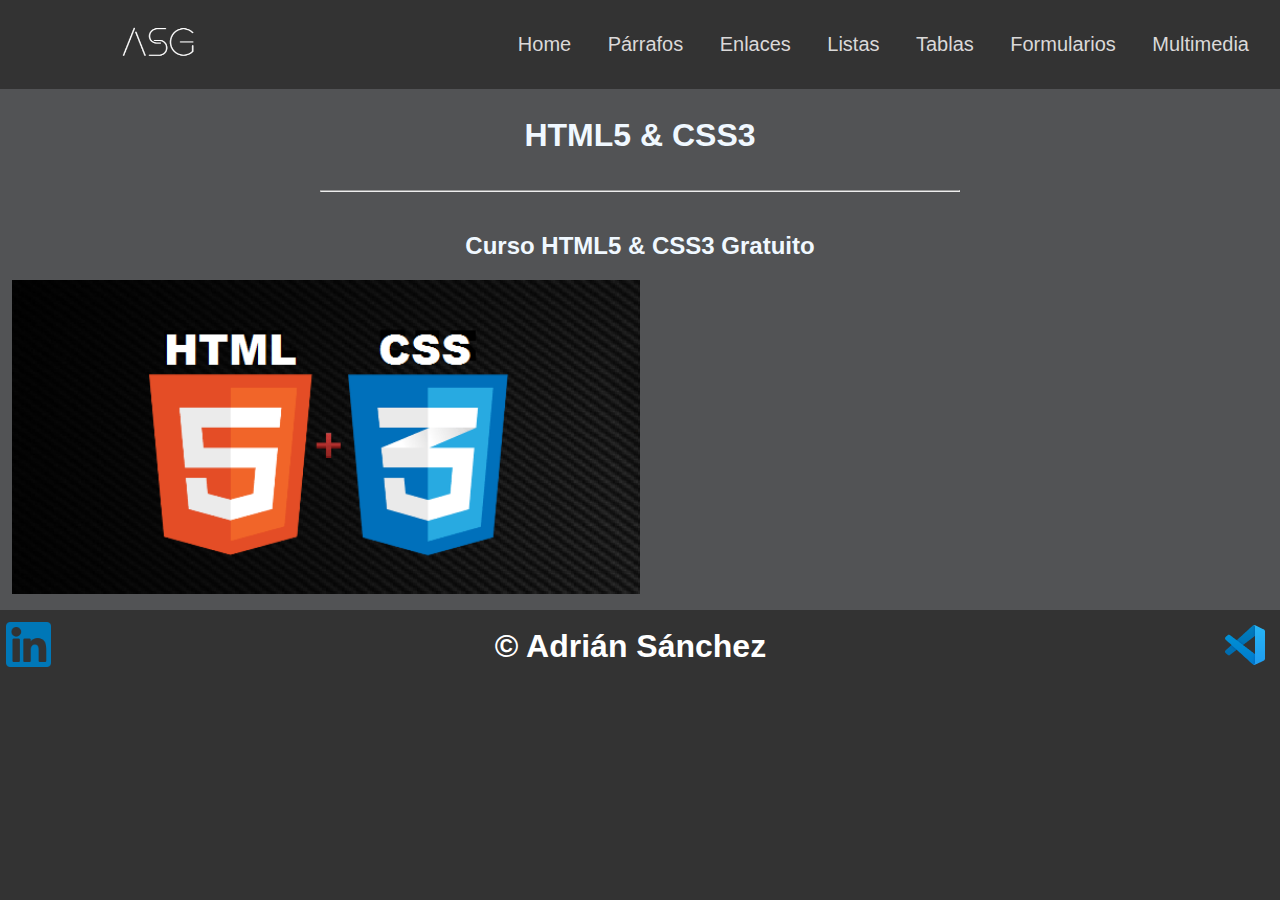
==== listas.html @ 3fee9222 "eliminacion de carpeta extra" ====
<!DOCTYPE html>
<html lang="en">

<head>
    <meta charset="UTF-8">
    <meta name="viewport" content="width=device-width, initial-scale=1.0">
    <title>Curso HTML5-CSS3</title>
    <link rel="stylesheet" href="css/style.css">
</head>

<body>

    <header>
        <div class="row align-items-center justify-content-between">
            <div class="col-3"><img src="img/ASG.png" alt="logo" height="55px"></div>
            <div class="col-9">
                <span id="btnmenu" onclick="opendrawer()">&#9776;</span>
                <nav id="menu">
                    <ul class="text-right">
                        <li>
                            <a href="index.html">
                                Home
                            </a>
                        </li>
                        <li>
                            <a href="parrafos.html">
                                Párrafos
                            </a>
                        </li>
                        <li>
                            <a href="enlaces.html">
                                Enlaces
                            </a>
                        </li>
                        <li>
                            <a href="listas.html">
                                Listas
                            </a>
                        </li>
                        <li>
                            <a href="tablas.html">
                                Tablas
                            </a>
                        </li>
                        <li>
                            <a href="formularios.html">
                                Formularios
                            </a>
                        </li>
                        <li>
                            <a href="multimedia.html">
                                Multimedia
                            </a>
                        </li>
                    </ul>
                </nav>
            </div>
        </div>


    </header>
    <main>


        <div class="p-2">
            <h1 class="text-center py-3">HTML5 & CSS3</h1>
        </div>
        <div class="container50 align-items-center"><hr></div>
        <div class="p-2">
            <div id="home" class="">
                <h2 class="text-center">Curso HTML5 & CSS3 Gratuito</h2>
                <img src="img/imagenmain.png" alt="" width="50%">
            </div>
        </div>

    </main>
    <footer class="position-relative">
        <div class="row align-items-center justify-content-between">
            <div id="linkedinfooter" class="col-2">
                <a href="https://www.linkedin.com/in/adri%C3%A1n-s%C3%A1nchez-garc%C3%ADa-063ba6274/"
                    target="_blank"><img src="img/linkedin.png" alt="Enlace Linkedin"></a>
            </div>
            <div id="namefooter" class="col-7">
                <h1 class="text-center text-white py-3">&copy; Adrián Sánchez</h1>
            </div>
           
            <div id="codefooter" class="col-2">
                <a href="https://code.visualstudio.com/" target="_blank"><img src="img/code_70x70.png"
                        alt="Enlace Linkedin" width=""></a>
            </div>
            
            <div class="cb"></div>
        </div>
    </footer>
    </div>
    <script>
        function opendrawer() {
            document.getElementById('menu').style.display = 'block';
            document.getElementById('menu').style.witdh = '100%';
        }
    </script>
</body>

</html>
---- css/style.css ----
body {
    margin: 0;
   
    font-family: Arial, Helvetica, sans-serif;
    background-color: #333333;
}

* {
    box-sizing: border-box;
    
}
.container50{
    width: 50%;
    margin-left: 25%;
}
.container80{
    width: 90%;
    margin-left: 3%;
}
/* For desktop: */
.container {
    width: 90%;
    margin: 0 auto;
}
/* For mobile: */
@media screen and (max-width: 1000px) {
    .container {
        width: 100%;
    }
}
/* For desktop: */
.row {
    display: flex;
    justify-content: space-between;
    align-items: center;
}
/* For mobile: */
@media screen and (max-width: 1000px) {
    .row {
        flex-wrap: wrap;
    }
}

.justify-content-between {
    justify-content: space-between;
}

.align-items-center {
    align-items: center;
}

/* For desktop: */
.col-1 {
    width: 8.33%;
}

.col-2 {
    width: 16.66%;
}

.col-3 {
    width: 25%;
}

.col-4 {
    width: 33.33%;
}

.col-5 {
    width: 41.66%;
}

.col-6 {
    width: 50%;
}

.col-7 {
    width: 58.33%;
}

.col-8 {
    width: 66.66%;
}

.col-9 {
    width: 75%;
}

.col-10 {
    max-width: 83.33%;
}

.col-11 {
    width: 91.66%;
}

.col-12 {
    width: 100%;
}

/* For mobile: */
@media only screen and (max-width: 1000px) {
    [class*="col-"] {
        width: 100%;
    }
}

/* For desktop: */
header [class*="col-"] {
    padding: 15px ;
}


nav ul{
    padding: 0;
    margin: 0;
    list-style-type: none;
}

nav li {
    display: inline;    
    font-size: 20px;
    display: inline-flex;
    justify-content: center;
    padding: 10px 16px;
    
}
/* For mobile: */
@media screen and (max-width: 1000px) {
    nav li {
        display: flex;
        justify-content: center;
        font-size: 30px;
    }
    nav ul {
        background-color: #4b4b4b;
        border-radius: 10px;
    }
    
}

nav li a {
    color: rgb(219, 217, 217);
    
    
}

nav li:hover {
    background-color:  rgb(71, 71, 71);
    border-radius: 12px;
    
}

.text-right{
    text-align: right;
}

a {
    text-decoration: none;
    
}
.text-center {
    text-align: center;
}
.py-3 {
    padding: 16px 0;
}
.px-3 {
    padding: 0 16px;
}
.p-3 {
    padding: 16px;
}

.bg-azul-o {
    background-color: rgb(0 157 222);
}
.bg-azul-c {
    background-color: rgb(240, 249, 252);
}
.bg-orange {
    background-color: orange;
}
.text-white {
    color: white;
}
.text-red {
    color: red;
    font-size: 30px;
    background-color: cyan;
}
footer h1 {
    border-bottom-left-radius: 10px;
    text-align: center;
}
footer h1 {
    border-bottom-right-radius: 10px;
}

h1 {
    margin: 0;
}

#btnmenu {
    font-size: 40px;
    display: none;
}
/* For mobile: */
@media screen and (max-width: 1000px) {
    #btnmenu {
        display: inline;
    }
    #menu{
        display: none;
    }
}
@media screen and (max-width: 1600px) and (min-width: 1000px)  {
    #menu{
        display: block;
    }
}

header {
    background-color: #333333;
    text-align: center;
}
main {
    position: relative;
    background-color: #525355;
    
    color: aliceblue;
}

footer {
    background-color: #333333;
    
    color: aliceblue;
}
.position-relative{
    position: relative;
}
.float-right{
    float: right;
}
.float-left{
    float: left;
   
}
.float-center{
    float: center;
}
.p-2{
    padding: 12px;
}
.cb{
    clear: both;
}
.m-l-2{
    margin-left: 0.55%;
    margin-top: 0.55%;
}
#linkedinfooter{
    max-width: 45px;
    width: 100%;
    margin-right: auto;
    margin-left: 6px;
}
#codefooter{
    max-width: 70px;
    margin-left: auto;
    
}
#linkedinfooter img{
   width: 100%;

}
footer h1{
    text-align: center;
}
#namefooter{
    text-align: center;
}
@media screen and (max-width: 1000px) {
    #namefooter{
        display: none;
    }
}
#homemain{
    text-align: center;
}
.tcgreen{
    color: #08D85A;
    font-size: larger;
}
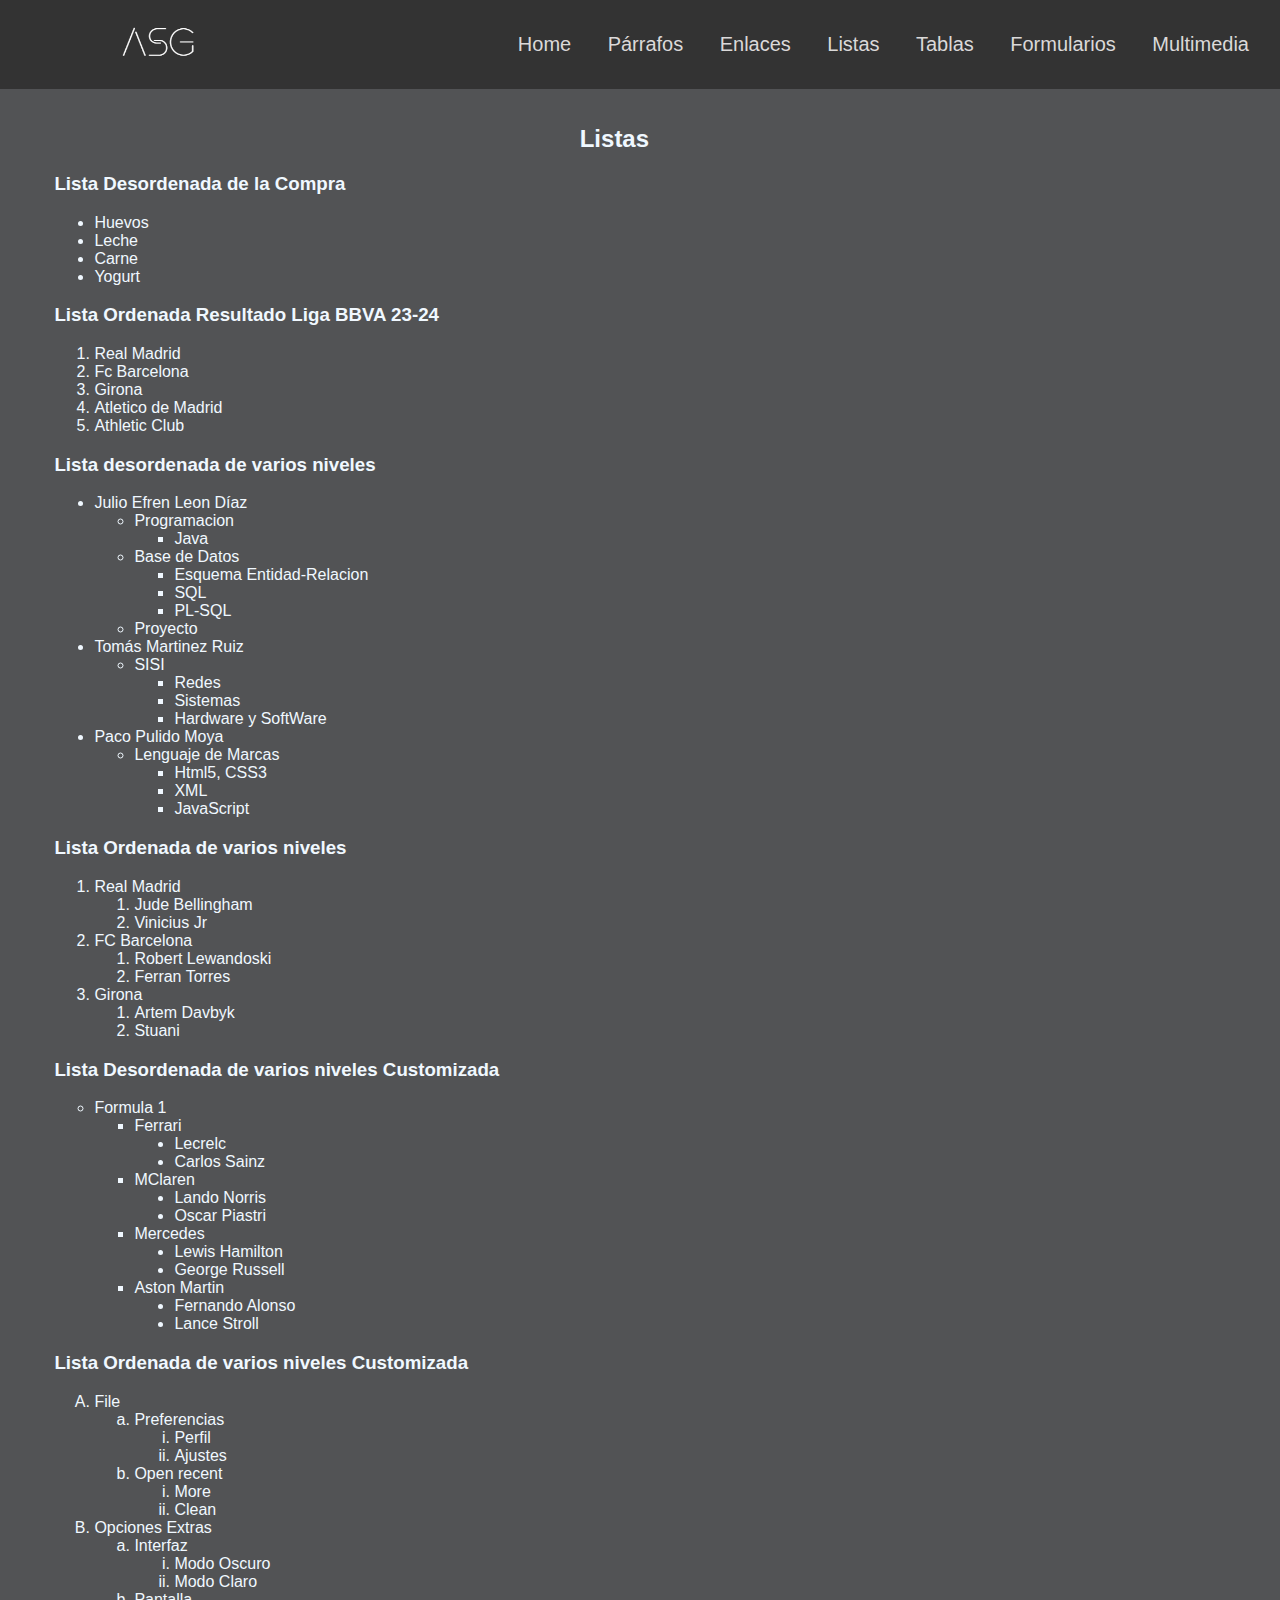
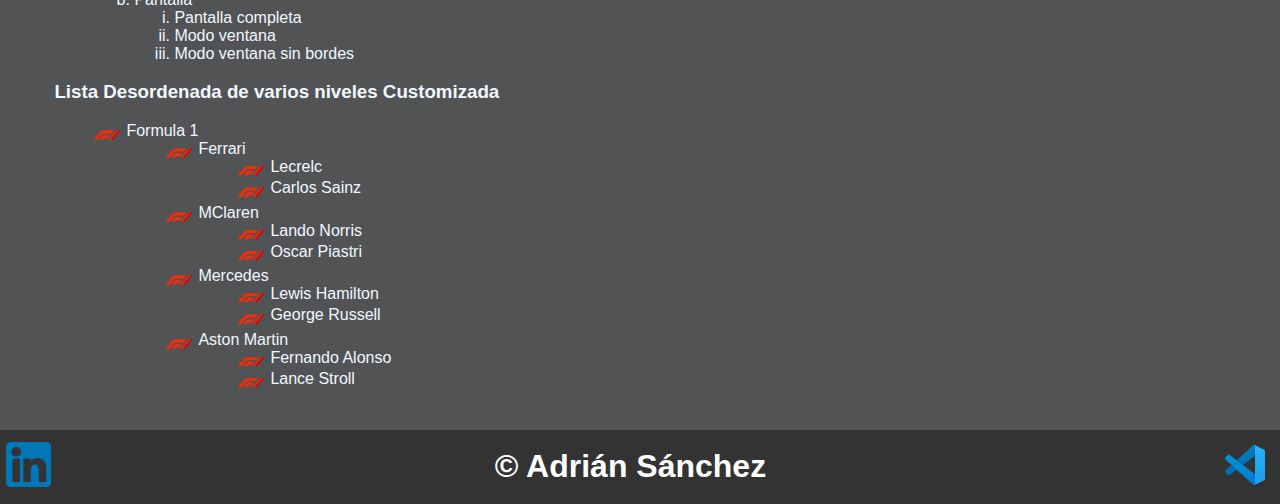
==== commit 9d0ff976: "Segundo commit Realizado hasta listas" ====
--- a/listas.html
+++ b/listas.html
@@ -4,7 +4,7 @@
 <head>
     <meta charset="UTF-8">
     <meta name="viewport" content="width=device-width, initial-scale=1.0">
-    <title>Curso HTML5-CSS3</title>
+    <title>Párrafos en HTML5</title>
     <link rel="stylesheet" href="css/style.css">
 </head>
 
@@ -60,19 +60,188 @@
 
     </header>
     <main>
-
-
-        <div class="p-2">
-            <h1 class="text-center py-3">HTML5 & CSS3</h1>
+        <div id="parrafos" class="container80 p-3">
+            <h2 class="text-center">Listas</h2>
+                <h3>Lista Desordenada de la Compra</h3>
+                <ul>
+                    <li>Huevos</li>
+                    <li>Leche</li>
+                    <li>Carne</li>
+                    <li>Yogurt</li>
+                </ul>
+                <h3>Lista Ordenada Resultado Liga BBVA 23-24</h3>
+                <ol>
+                    <li>Real Madrid</li>
+                    <li>Fc Barcelona</li>
+                    <li>Girona</li>
+                    <li>Atletico de Madrid</li>
+                    <li>Athletic Club</li>
+                </ol>
+                <h3>Lista desordenada de varios niveles</h3>
+                <ul>
+                    <li>Julio Efren Leon Díaz
+                        <ul>
+                            <li>Programacion</li>    
+                                <ul>
+                                    <li>Java</li>
+                                </ul>
+                            <li>Base de Datos</li>
+                                <ul>
+                                    <li>Esquema Entidad-Relacion</li>
+                                    <li>SQL</li>
+                                    <li>PL-SQL</li>
+                                </ul>
+                            <li>Proyecto</li>
+                        </ul>
+                    </li>
+                    <li>Tomás Martinez Ruiz
+                        <ul>
+                            <li>SISI</li>
+                            <ul>
+                                <li>Redes</li>
+                                <li>Sistemas</li>
+                                <li>Hardware y SoftWare</li>
+                            </ul>
+                        </ul>
+                    </li>
+                    <li>Paco Pulido Moya
+                        <ul>
+                            <li>Lenguaje de Marcas</li>
+                                <ul>
+                                    <li>Html5, CSS3</li>
+                                    <li>XML</li>
+                                    <li>JavaScript</li>
+                                </ul>
+                        </ul>
+                    </li>
+                </ul>
+                <h3>Lista Ordenada de varios niveles</h3>
+                <ol>
+                    <li>Real Madrid
+                        <ol>
+                            <li>Jude Bellingham</li>
+                            <li>Vinicius Jr</li>
+                        </ol>
+                    </li>
+                    <li>FC Barcelona
+                        <ol>
+                            <li>Robert Lewandoski</li>
+                            <li>Ferran Torres</li>
+                            
+                        </ol>
+                    </li>
+                    <li>Girona
+                        <ol>
+                            <li>Artem Davbyk</li>
+                            <li>Stuani</li>
+                        </ol>
+                    </li>
+                </ol>
+                <h3>Lista Desordenada de varios niveles Customizada</h3>
+                <ul id="ulcustom1">
+                    <li>Formula 1
+                        <ul>
+                            <li>Ferrari
+                                <ul>
+                                    <li>Lecrelc</li>
+                                    <li>Carlos Sainz</li>
+                                </ul>
+                            </li>
+                            
+                            <li>MClaren
+                                <ul>
+                                    <li>Lando Norris</li>
+                                    <li>Oscar Piastri</li>
+                                </ul>
+                            </li>
+
+                            <li>Mercedes
+                                <ul>
+                                    <li>Lewis Hamilton</li>
+                                    <li>George Russell</li>
+                                </ul>
+                            </li>
+                            <li>Aston Martin
+                                <ul>
+                                    <li>Fernando Alonso</li>
+                                    <li>Lance Stroll</li>
+                                </ul>
+                            </li>
+                            
+                        </ul>
+                    </li>
+                </ul>
+                <h3>Lista Ordenada de varios niveles Customizada</h3>
+                <ol id="olcustom1">
+                    <li>File
+                        <ol>
+                            <li>Preferencias
+                                <ol>
+                                    <li>Perfil</li>
+                                    <li>Ajustes</li>
+                                </ol>
+                            </li>
+                            <li>Open recent
+                                <ol>
+                                    <li>More</li>
+                                    <li>Clean</li>
+                                </ol>
+                            </li>
+                        </ol>
+                    </li>
+                    <li>Opciones Extras
+                        <ol>
+                            <li>Interfaz
+                                <ol>
+                                    <li>Modo Oscuro</li>
+                                    <li>Modo Claro</li>
+                                </ol>
+                            </li>
+                            <li>Pantalla
+                                <ol>
+                                    <li>Pantalla completa</li>
+                                    <li>Modo ventana</li>
+                                    <li>Modo ventana sin bordes</li>
+                                </ol>
+                            </li>
+                        </ol>
+                    </li>
+                </ol>
+                <h3>Lista Desordenada de varios niveles Customizada</h3>
+                <ul id="ulcustom2">
+                    <li>Formula 1
+                        <ul>
+                            <li>Ferrari
+                                <ul>
+                                    <li>Lecrelc</li>
+                                    <li>Carlos Sainz</li>
+                                </ul>
+                            </li>
+                            
+                            <li>MClaren
+                                <ul>
+                                    <li>Lando Norris</li>
+                                    <li>Oscar Piastri</li>
+                                </ul>
+                            </li>
+
+                            <li>Mercedes
+                                <ul>
+                                    <li>Lewis Hamilton</li>
+                                    <li>George Russell</li>
+                                </ul>
+                            </li>
+                            <li>Aston Martin
+                                <ul>
+                                    <li>Fernando Alonso</li>
+                                    <li>Lance Stroll</li>
+                                </ul>
+                            </li>
+                            
+                        </ul>
+                    </li>
+                </ul>
         </div>
-        <div class="container50 align-items-center"><hr></div>
-        <div class="p-2">
-            <div id="home" class="">
-                <h2 class="text-center">Curso HTML5 & CSS3 Gratuito</h2>
-                <img src="img/imagenmain.png" alt="" width="50%">
-            </div>
-        </div>
-
     </main>
     <footer class="position-relative">
         <div class="row align-items-center justify-content-between">
@@ -83,12 +252,12 @@
             <div id="namefooter" class="col-7">
                 <h1 class="text-center text-white py-3">&copy; Adrián Sánchez</h1>
             </div>
-           
+
             <div id="codefooter" class="col-2">
                 <a href="https://code.visualstudio.com/" target="_blank"><img src="img/code_70x70.png"
                         alt="Enlace Linkedin" width=""></a>
             </div>
-            
+
             <div class="cb"></div>
         </div>
     </footer>
--- a/css/style.css
+++ b/css/style.css
@@ -1,39 +1,45 @@
 body {
     margin: 0;
-   
+
     font-family: Arial, Helvetica, sans-serif;
     background-color: #333333;
 }
 
 * {
     box-sizing: border-box;
-    
-}
-.container50{
+
+}
+
+.container50 {
     width: 50%;
     margin-left: 25%;
 }
-.container80{
+
+.container80 {
     width: 90%;
     margin-left: 3%;
 }
+
 /* For desktop: */
 .container {
     width: 90%;
     margin: 0 auto;
 }
+
 /* For mobile: */
 @media screen and (max-width: 1000px) {
     .container {
         width: 100%;
     }
 }
+
 /* For desktop: */
 .row {
     display: flex;
     justify-content: space-between;
     align-items: center;
 }
+
 /* For mobile: */
 @media screen and (max-width: 1000px) {
     .row {
@@ -107,24 +113,25 @@
 
 /* For desktop: */
 header [class*="col-"] {
-    padding: 15px ;
-}
-
-
-nav ul{
+    padding: 15px;
+}
+
+
+nav ul {
     padding: 0;
     margin: 0;
     list-style-type: none;
 }
 
 nav li {
-    display: inline;    
+    display: inline;
     font-size: 20px;
     display: inline-flex;
     justify-content: center;
     padding: 10px 16px;
-    
-}
+
+}
+
 /* For mobile: */
 @media screen and (max-width: 1000px) {
     nav li {
@@ -132,42 +139,47 @@
         justify-content: center;
         font-size: 30px;
     }
+
     nav ul {
         background-color: #4b4b4b;
         border-radius: 10px;
     }
-    
+
 }
 
 nav li a {
     color: rgb(219, 217, 217);
-    
-    
+
+
 }
 
 nav li:hover {
-    background-color:  rgb(71, 71, 71);
+    background-color: rgb(71, 71, 71);
     border-radius: 12px;
-    
-}
-
-.text-right{
+
+}
+
+.text-right {
     text-align: right;
 }
 
 a {
     text-decoration: none;
-    
-}
+
+}
+
 .text-center {
     text-align: center;
 }
+
 .py-3 {
     padding: 16px 0;
 }
+
 .px-3 {
     padding: 0 16px;
 }
+
 .p-3 {
     padding: 16px;
 }
@@ -175,24 +187,30 @@
 .bg-azul-o {
     background-color: rgb(0 157 222);
 }
+
 .bg-azul-c {
     background-color: rgb(240, 249, 252);
 }
+
 .bg-orange {
     background-color: orange;
 }
+
 .text-white {
     color: white;
 }
+
 .text-red {
     color: red;
     font-size: 30px;
     background-color: cyan;
 }
+
 footer h1 {
     border-bottom-left-radius: 10px;
     text-align: center;
 }
+
 footer h1 {
     border-bottom-right-radius: 10px;
 }
@@ -205,17 +223,20 @@
     font-size: 40px;
     display: none;
 }
+
 /* For mobile: */
 @media screen and (max-width: 1000px) {
     #btnmenu {
         display: inline;
     }
-    #menu{
+
+    #menu {
         display: none;
     }
 }
-@media screen and (max-width: 1600px) and (min-width: 1000px)  {
-    #menu{
+
+@media screen and (max-width: 1600px) and (min-width: 1000px) {
+    #menu {
         display: block;
     }
 }
@@ -224,71 +245,145 @@
     background-color: #333333;
     text-align: center;
 }
+
 main {
     position: relative;
     background-color: #525355;
-    
+
     color: aliceblue;
 }
 
 footer {
     background-color: #333333;
-    
+
     color: aliceblue;
 }
-.position-relative{
+
+.position-relative {
     position: relative;
 }
-.float-right{
+
+.float-right {
     float: right;
 }
-.float-left{
+
+.float-left {
     float: left;
-   
-}
-.float-center{
+
+}
+
+.float-center {
     float: center;
 }
-.p-2{
+
+.p-2 {
     padding: 12px;
 }
-.cb{
+
+.cb {
     clear: both;
 }
-.m-l-2{
+
+.m-l-2 {
     margin-left: 0.55%;
     margin-top: 0.55%;
 }
-#linkedinfooter{
+
+#linkedinfooter {
     max-width: 45px;
     width: 100%;
     margin-right: auto;
     margin-left: 6px;
 }
-#codefooter{
+
+#codefooter {
     max-width: 70px;
     margin-left: auto;
-    
-}
-#linkedinfooter img{
-   width: 100%;
-
-}
-footer h1{
-    text-align: center;
-}
-#namefooter{
-    text-align: center;
-}
-@media screen and (max-width: 1000px) {
-    #namefooter{
+
+}
+
+#linkedinfooter img {
+    width: 100%;
+
+}
+
+footer h1 {
+    text-align: center;
+}
+
+#namefooter {
+    text-align: center;
+}
+
+@media screen and (max-width: 1000px) {
+    #namefooter {
         display: none;
     }
 }
-#homemain{
-    text-align: center;
-}
-.tcgreen{
+
+#homemain {
+    text-align: center;
+}
+
+.tcgreen {
     color: #08D85A;
     font-size: larger;
+}
+
+#parrafos a {
+    text-decoration: none;
+    color: aliceblue;
+    text-decoration: underline;
+}
+
+.pl-3 {
+    padding-left: 35px;
+}
+
+.pr-3 {
+    padding-right: 16px;
+}
+
+.py-1 {
+    padding: 8px 0;
+}
+
+.py-2 {
+    padding: 12px 0;
+}
+
+#ulcustom1 li {
+    list-style: circle;
+
+}
+
+#ulcustom1 li li {
+    list-style: square;
+}
+
+#ulcustom1 li li li {
+    list-style: disc;
+}
+
+#olcustom1 li {
+    list-style: upper-latin;
+
+}
+
+#olcustom1 li li {
+    list-style: lower-alpha;
+}
+
+#olcustom1 li li li {
+    list-style: lower-roman;
+}
+
+#ulcustom2 li {
+    padding-left: 2rem;
+    padding-bottom: 0.2rem;
+    background-image: url(../img/f1.png);
+    background-position: 0 0;
+    background-size: 1.6rem 1.6rem;
+    background-repeat: no-repeat;
+    list-style: none;
 }